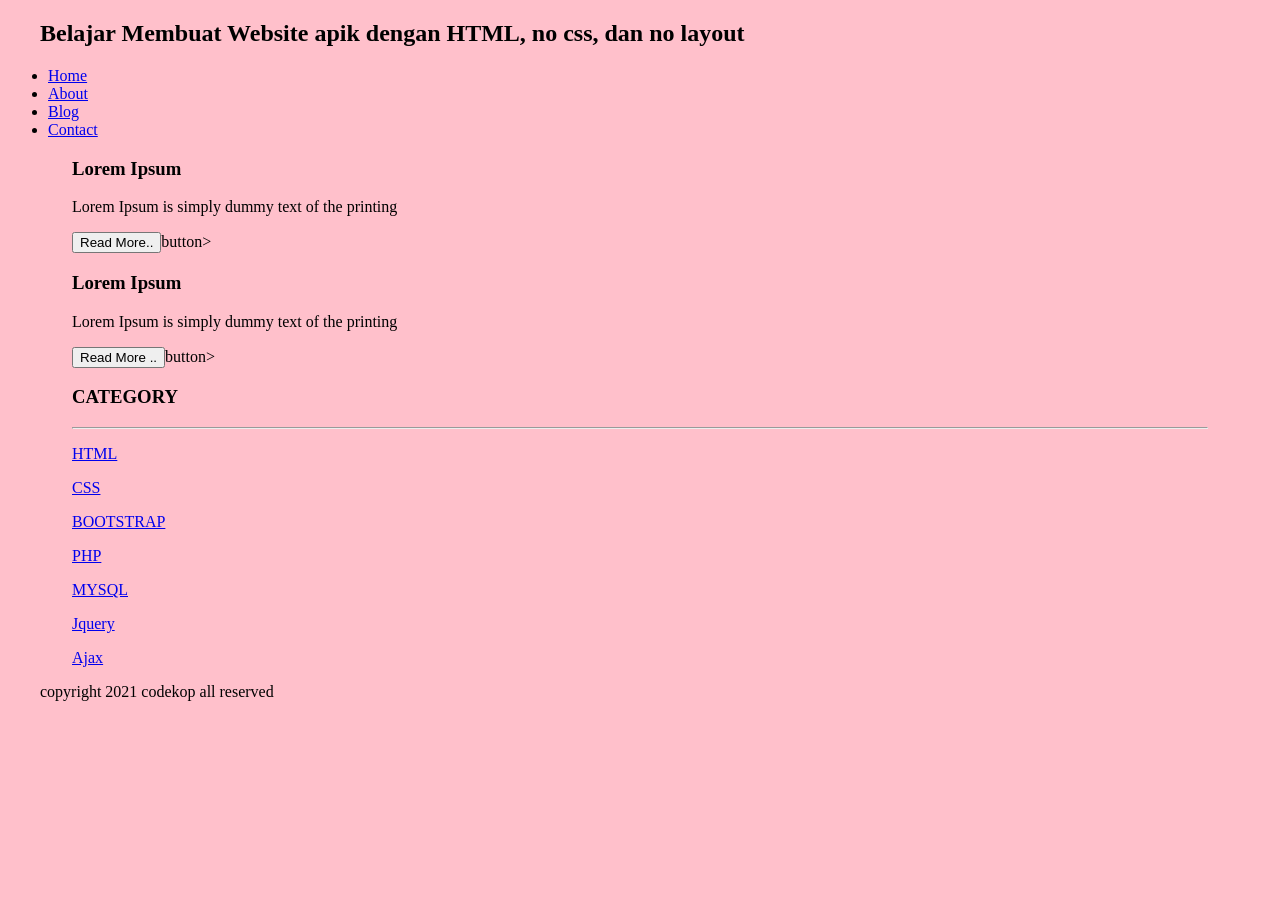
==== index.html @ 19ed8104 "Update index.html" ====
<!DOCTYPE html>
<html lang="en">
 <head>
  <title>Delayota</title>
  <link rel="stylesheet" href="style.css">
 </head>
 <body>
  <div class="header">
     <div class="jarak">
 <h2>Belajar Membuat Website apik dengan HTML, no css, dan no layout</h2>
     </div>
   </div>
  
    <div class="menu">
         <ul>
                   <li><a href="#">Home</a></li>
                   <li><a href="#">About</a></li>
                   <li><a href="#">Blog</a></li>
                   <li><a href="#">Contact</a></li>
         </ul>
   </div>
  
   <div class="content">
        <div class="jarak">
                 <!--kiri-->
                 <div class="kiri">
                          <!--blog-->
                          <div class="border">
                                  <div class="jarak">
                                           <h3>Lorem Ipsum</h3>
                                           <p>Lorem Ipsum is simply dummy text of the printing</p>
                                           <button class="btn">Read More..</button>button>
                                  </div>
                          </div>
                          <!--end blog-->
                          <!--blog-->
                          <div class="border">
                                   <div class="jarak">
                                             <h3>Lorem Ipsum</h3>
                                             <p>Lorem Ipsum is simply dummy text of the printing</p>
                                             <button class="btn">Read More ..</button>button>
                                   </div>
                          </div>
                          <!--end blog-->
                 </div>
                 <!--kiri-->
                 <!--kanan-->
                 <div class="kanan">
                          <div class="jarak">
                                   <h3>CATEGORY</h3>
                                   <hr/>
                                   <p><a href="#" class="undercor">HTML</a></p>
                                   <p><a href="#" class="undercor">CSS</a></p>
                                   <p><a href="#" class="undercor">BOOTSTRAP</a></p>
                                   <p><a href="#" class="undercor">PHP</a></p>
                                   <p><a href="#" class="undercor">MYSQL</a></p>
                                   <p><a href="#" class="undercor">Jquery</a></p>
                                   <p><a href="#" class="undercor">Ajax</a></p>
                          </div>
                 </div>
                 <!--KANAN-->
        </div>
</div>
<div class="footer">
         <div class="jarak">
                   <p>copyright 2021 codekop all reserved</p>
         </div>
</div>
---- style.css ----
body
{
 background-color:pink;
}
.jarak{
     padding:0 2pc;
 ]
.menu{
    background-color:#417aa8;
    height:50px;
    line-height:50px;
    position:relative;
    width:90%
    margin:0 auto;
    padding:0 auto;
}
.menu ul {
    list-style:none;
}
.menu ul li a {
    float:left;
    width:70px;
    display:block;
    text-align:center;
    color:#FFF;
    text-decoration:none;
}
.menu ul li a:hover {
    background-color:#4b88bb;
    display:block;
}
.content{
    width:90%
    margin:auto;
    height:420px;
    padding:0,1px;
    background:#fff;
    color:#333;
}
.border{
    border:2px solid #4887b9;
    margin-top:1pc;
    paddding-bottom:1pc;
    paddding-left:2pc;
    paddding-right:2pc;
}
.kiri{
    width:70%
    float:left;
    margin:auto;
    background:#fff;
    height:420px;
}
.kanan{
    width:30%
    float:left;
    margin:auto;
    background:#fff;
    height:420px;
}
.undecor{
    text-decoration:none;
}
.footer{
    width:90%
    margin:auto;
    height:40px;
    line-height:40px;
    background:#417aa8;
    color:#fff;
    margin-bottom: 1pc;
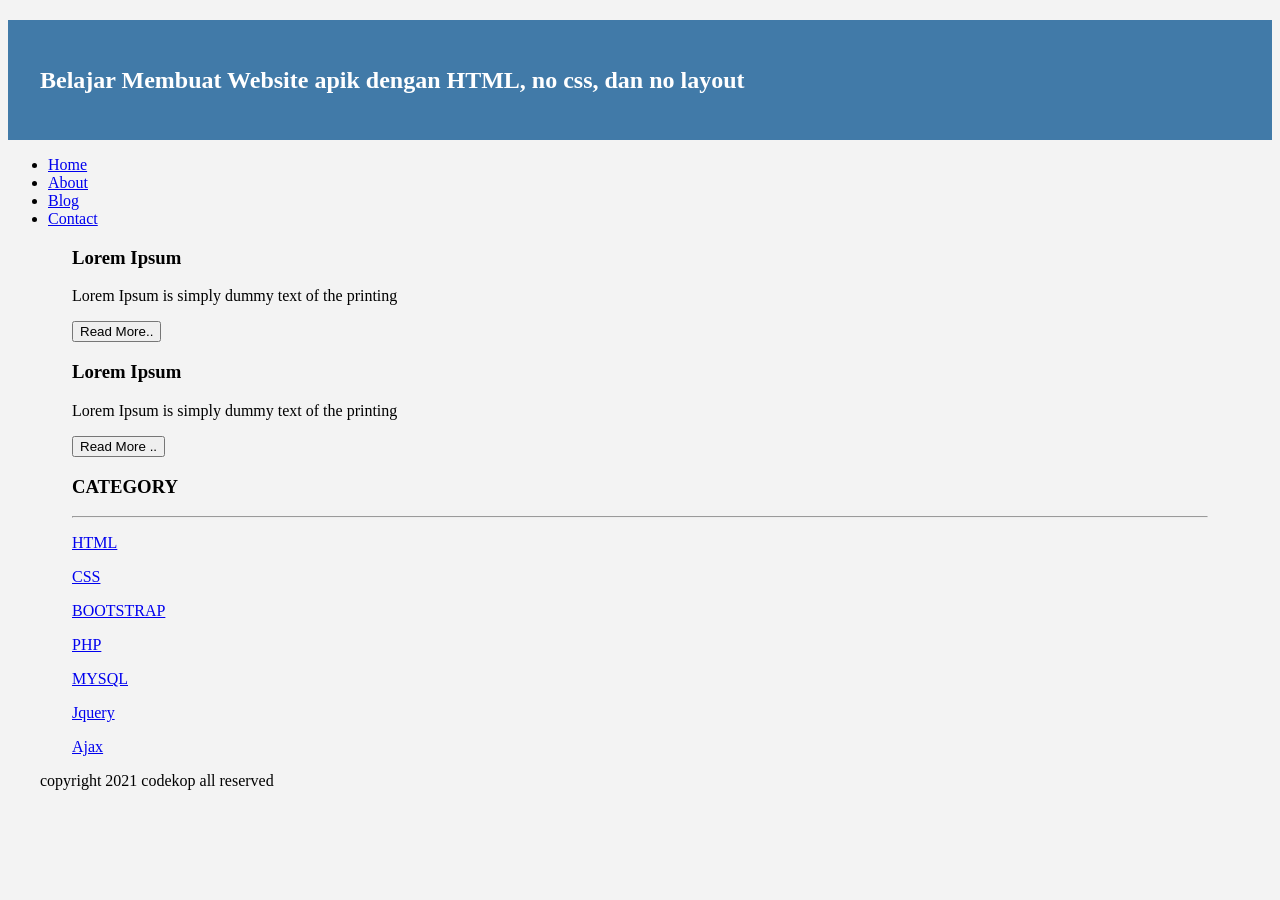
==== commit b7eb37e1: "Update index.html" ====
--- a/index.html
+++ b/index.html
@@ -29,7 +29,7 @@
                                   <div class="jarak">
                                            <h3>Lorem Ipsum</h3>
                                            <p>Lorem Ipsum is simply dummy text of the printing</p>
-                                           <button class="btn">Read More..</button>button>
+                                           <button class="btn">Read More..</button>
                                   </div>
                           </div>
                           <!--end blog-->
@@ -38,7 +38,7 @@
                                    <div class="jarak">
                                              <h3>Lorem Ipsum</h3>
                                              <p>Lorem Ipsum is simply dummy text of the printing</p>
-                                             <button class="btn">Read More ..</button>button>
+                                             <button class="btn">Read More ..</button>
                                    </div>
                           </div>
                           <!--end blog-->
--- a/style.css
+++ b/style.css
@@ -1,6 +1,17 @@
-body
-{
- background-color:pink;
+body{
+ background:#f3f3f3;
+ color:#333
+ width:100%
+ font-family:sans-serif;
+ margin:0 nauto;
+}
+.header{
+  width:90%
+  margin:auto;
+  height:120px;
+  line-height:120px;
+  background:#417aa8;
+  color:#fff;
 }
 .jarak{
      padding:0 2pc;
@@ -14,10 +25,10 @@
     margin:0 auto;
     padding:0 auto;
 }
-.menu ul {
+.menu ul{
     list-style:none;
 }
-.menu ul li a {
+.menu ul li a{
     float:left;
     width:70px;
     display:block;
@@ -25,7 +36,7 @@
     color:#FFF;
     text-decoration:none;
 }
-.menu ul li a:hover {
+.menu ul li a:hover{
     background-color:#4b88bb;
     display:block;
 }
@@ -69,4 +80,4 @@
     background:#417aa8;
     color:#fff;
     margin-bottom: 1pc;
- 
+}
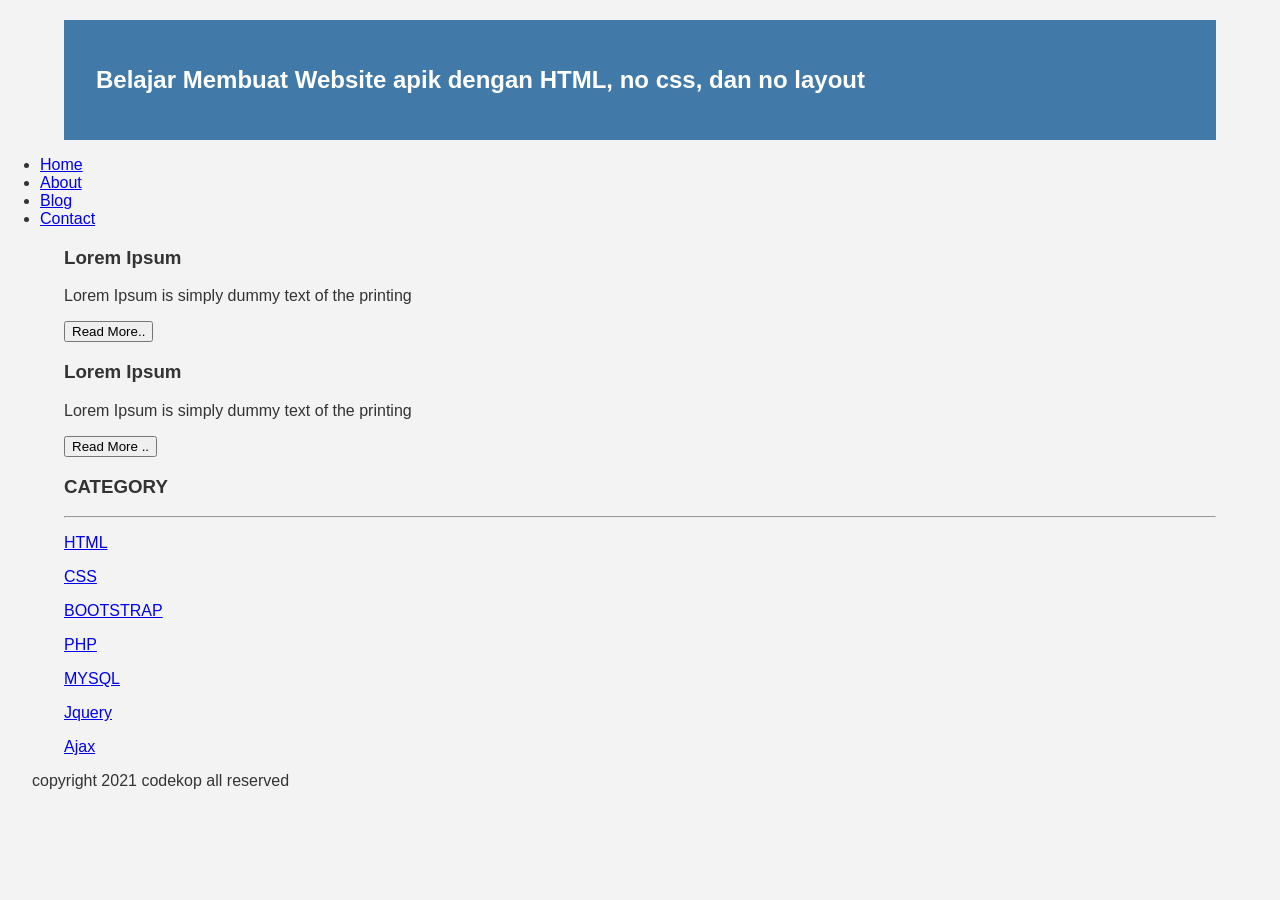
==== commit 204e0ab9: "Update index.html" ====
--- a/index.html
+++ b/index.html
@@ -22,9 +22,9 @@
   
    <div class="content">
         <div class="jarak">
-                 <!--kiri-->
+                 <!-- kiri -->
                  <div class="kiri">
-                          <!--blog-->
+                          <!-- blog -->
                           <div class="border">
                                   <div class="jarak">
                                            <h3>Lorem Ipsum</h3>
@@ -32,8 +32,8 @@
                                            <button class="btn">Read More..</button>
                                   </div>
                           </div>
-                          <!--end blog-->
-                          <!--blog-->
+                          <!-- end blog -->
+                          <!-- blog -->
                           <div class="border">
                                    <div class="jarak">
                                              <h3>Lorem Ipsum</h3>
@@ -41,10 +41,10 @@
                                              <button class="btn">Read More ..</button>
                                    </div>
                           </div>
-                          <!--end blog-->
+                          <!-- end blog -->
                  </div>
-                 <!--kiri-->
-                 <!--kanan-->
+                 <!-- kiri -->
+                 <!-- kanan -->
                  <div class="kanan">
                           <div class="jarak">
                                    <h3>CATEGORY</h3>
@@ -58,7 +58,7 @@
                                    <p><a href="#" class="undercor">Ajax</a></p>
                           </div>
                  </div>
-                 <!--KANAN-->
+                 <!-- kanan -->
         </div>
 </div>
 <div class="footer">
--- a/style.css
+++ b/style.css
@@ -1,21 +1,24 @@
 body{
  background:#f3f3f3;
- color:#333
- width:100%
+ color:#333;
+ width:100%;
  font-family:sans-serif;
- margin:0 nauto;
+ margin:0 auto;
 }
+
 .header{
-  width:90%
+  width:90%;
   margin:auto;
   height:120px;
   line-height:120px;
   background:#417aa8;
   color:#fff;
 }
+
 .jarak{
      padding:0 2pc;
  ]
+ 
 .menu{
     background-color:#417aa8;
     height:50px;
@@ -25,9 +28,11 @@
     margin:0 auto;
     padding:0 auto;
 }
+ 
 .menu ul{
     list-style:none;
 }
+ 
 .menu ul li a{
     float:left;
     width:70px;
@@ -36,18 +41,21 @@
     color:#FFF;
     text-decoration:none;
 }
+ 
 .menu ul li a:hover{
     background-color:#4b88bb;
     display:block;
 }
+ 
 .content{
     width:90%
     margin:auto;
     height:420px;
-    padding:0,1px;
+    padding:0.1px;
     background:#fff;
     color:#333;
 }
+ 
 .border{
     border:2px solid #4887b9;
     margin-top:1pc;
@@ -55,6 +63,7 @@
     paddding-left:2pc;
     paddding-right:2pc;
 }
+ 
 .kiri{
     width:70%
     float:left;
@@ -62,6 +71,7 @@
     background:#fff;
     height:420px;
 }
+ 
 .kanan{
     width:30%
     float:left;
@@ -69,9 +79,11 @@
     background:#fff;
     height:420px;
 }
+ 
 .undecor{
     text-decoration:none;
 }
+ 
 .footer{
     width:90%
     margin:auto;
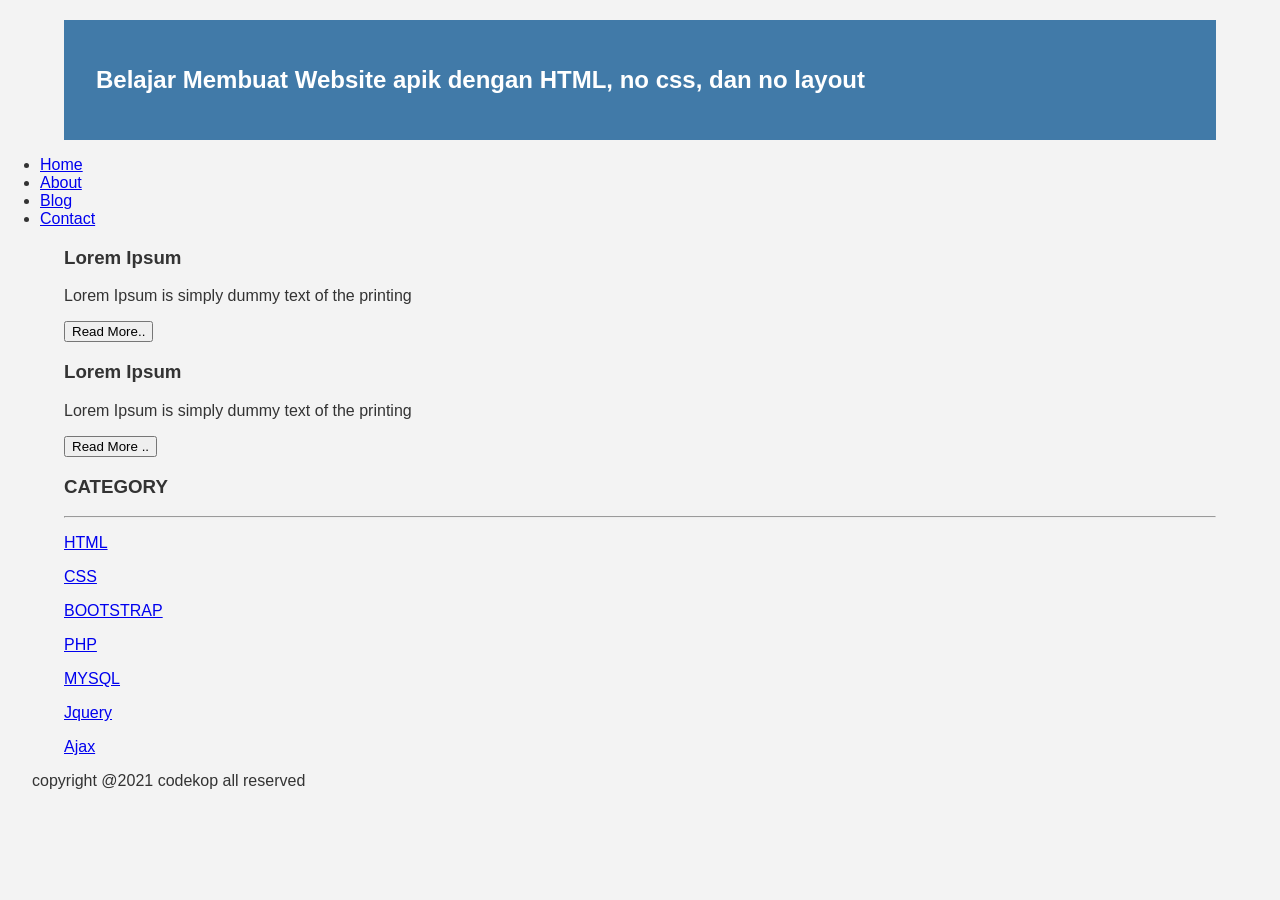
==== commit 921d6695: "Update index.html" ====
--- a/index.html
+++ b/index.html
@@ -63,6 +63,6 @@
 </div>
 <div class="footer">
          <div class="jarak">
-                   <p>copyright 2021 codekop all reserved</p>
+                   <p>copyright @2021 codekop all reserved</p>
          </div>
 </div>
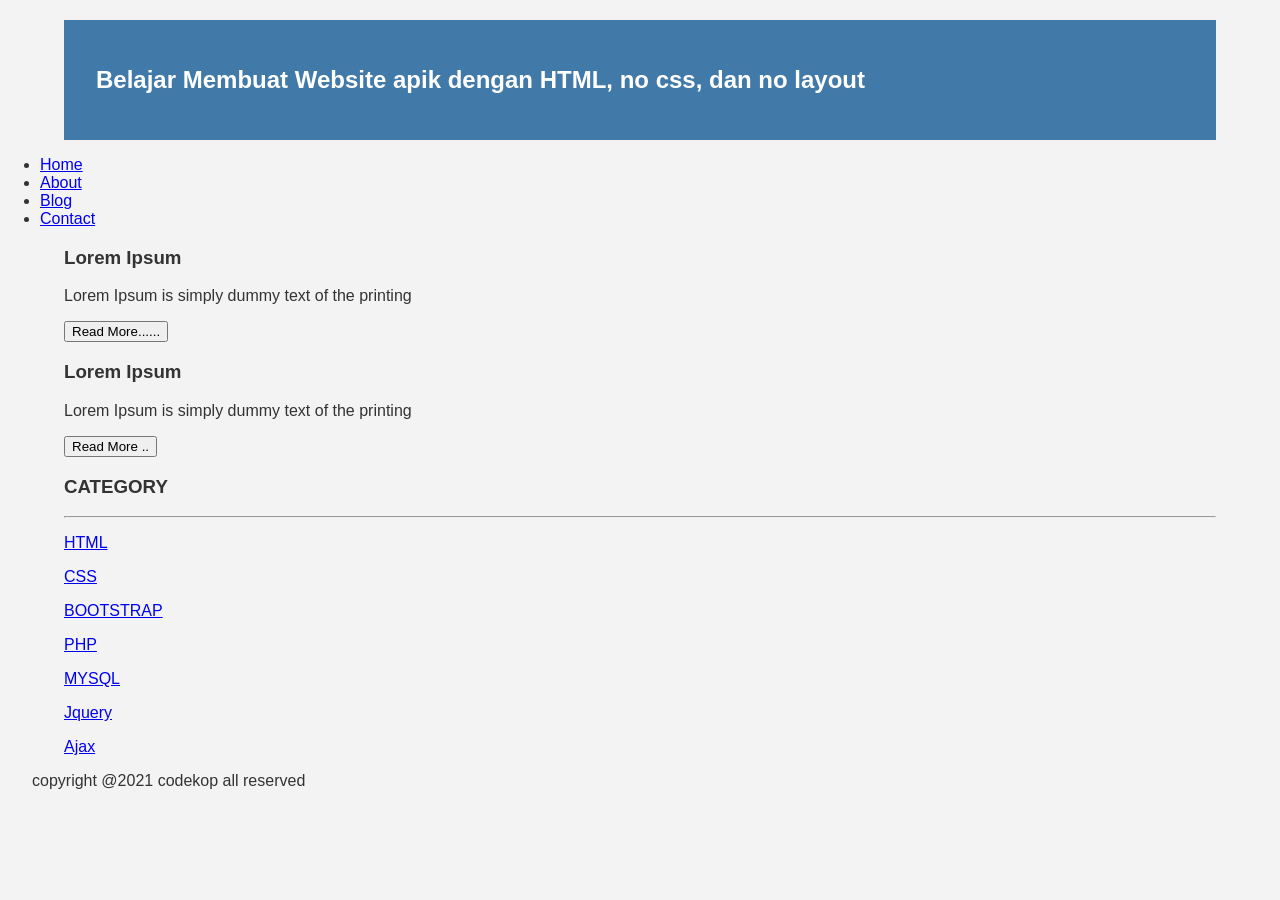
==== commit 2a57c354: "Update index.html" ====
--- a/index.html
+++ b/index.html
@@ -6,14 +6,14 @@
  </head>
  <body>
   <div class="header">
-     <div class="jarak">
+   <div class="jarak">
  <h2>Belajar Membuat Website apik dengan HTML, no css, dan no layout</h2>
      </div>
-   </div>
+    </div>
   
     <div class="menu">
          <ul>
-                   <li><a href="#">Home</a></li>
+                  <li><a href="#">Home</a></li>
                    <li><a href="#">About</a></li>
                    <li><a href="#">Blog</a></li>
                    <li><a href="#">Contact</a></li>
@@ -29,7 +29,7 @@
                                   <div class="jarak">
                                            <h3>Lorem Ipsum</h3>
                                            <p>Lorem Ipsum is simply dummy text of the printing</p>
-                                           <button class="btn">Read More..</button>
+                                           <button class="btn">Read More......</button>
                                   </div>
                           </div>
                           <!-- end blog -->
@@ -65,4 +65,5 @@
          <div class="jarak">
                    <p>copyright @2021 codekop all reserved</p>
          </div>
-</div>
+     </div>
+ 
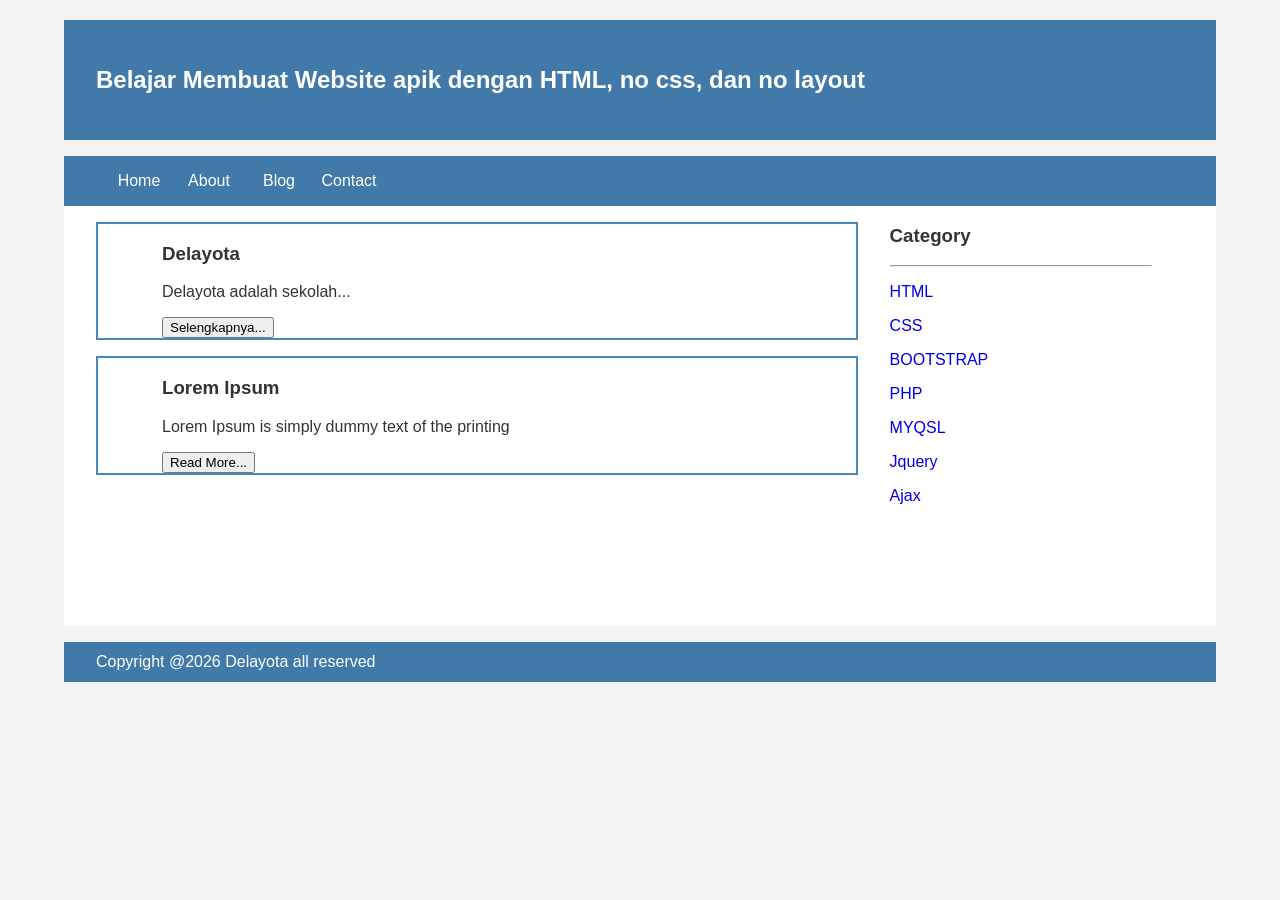
==== commit a3029dc0: "index.html Updated content and structure of index.html with new sections and improved text." ====
--- a/index.html
+++ b/index.html
@@ -1,69 +1,72 @@
-<!DOCTYPE html>
-<html lang="en">
- <head>
-  <title>Delayota</title>
-  <link rel="stylesheet" href="style.css">
- </head>
- <body>
-  <div class="header">
-   <div class="jarak">
- <h2>Belajar Membuat Website apik dengan HTML, no css, dan no layout</h2>
-     </div>
+<!Doctype HTML>
+  <head>
+    <title>Delayota</title>
+    <link rel="stylesheet" href="style.css">
+  </head>
+  <body>
+	  <div class="header">
+		<div class="jarak">
+    		<h2>Belajar Membuat Website apik dengan HTML, no css, dan no layout</h2>
+		</div>	
+	  </div>
+	  <div class="menu">
+		              <ul>
+                           <li><a href="index.html">Home</a></li>
+                           <li><a href="about.html">About</a></li>
+                           <li><a href="#">Blog</a></li>
+                           <li><a href="#">Contact</a></li>
+					  </ul>
+	  </div>
+   <!-- CONTENT -->
+<div class="content">
+    <div class="jarak">
+
+        <!-- kiri -->
+        <div class="kiri">
+            <!-- blog -->
+            <div class="border">
+                <div class="jarak">
+                    <h3>Delayota</h3>
+                    <p>Delayota adalah sekolah...</p>
+                    <button class="btn">Selengkapnya...</button>
+                </div>
+            </div>
+
+            <div class="border">
+                <div class="jarak">
+                    <h3>Lorem Ipsum</h3>
+                    <p>Lorem Ipsum is simply dummy text of the printing</p>
+                    <button class="btn">Read More...</button>
+                </div>
+            </div>
+            <!-- end blog -->
+        </div>
+        <!-- kiri -->
+
+        <!-- kanan -->
+        <div class="kanan">
+            <div class="jarak">
+                <h3>Category</h3>
+                <hr>
+                <p><a href="#" class="undecor">HTML</a></p>
+                <p><a href="#" class="undecor">CSS</a></p>
+                <p><a href="#" class="undecor">BOOTSTRAP</a></p>
+                <p><a href="#" class="undecor">PHP</a></p>
+                <p><a href="#" class="undecor">MYQSL</a></p>
+                <p><a href="#" class="undecor">Jquery</a></p>
+                <p><a href="#" class="undecor">Ajax</a></p>
+            </div>
+        </div>
+        <!-- kanan -->
+
     </div>
-  
-    <div class="menu">
-         <ul>
-                  <li><a href="#">Home</a></li>
-                   <li><a href="#">About</a></li>
-                   <li><a href="#">Blog</a></li>
-                   <li><a href="#">Contact</a></li>
-         </ul>
-   </div>
-  
-   <div class="content">
-        <div class="jarak">
-                 <!-- kiri -->
-                 <div class="kiri">
-                          <!-- blog -->
-                          <div class="border">
-                                  <div class="jarak">
-                                           <h3>Lorem Ipsum</h3>
-                                           <p>Lorem Ipsum is simply dummy text of the printing</p>
-                                           <button class="btn">Read More......</button>
-                                  </div>
-                          </div>
-                          <!-- end blog -->
-                          <!-- blog -->
-                          <div class="border">
-                                   <div class="jarak">
-                                             <h3>Lorem Ipsum</h3>
-                                             <p>Lorem Ipsum is simply dummy text of the printing</p>
-                                             <button class="btn">Read More ..</button>
-                                   </div>
-                          </div>
-                          <!-- end blog -->
-                 </div>
-                 <!-- kiri -->
-                 <!-- kanan -->
-                 <div class="kanan">
-                          <div class="jarak">
-                                   <h3>CATEGORY</h3>
-                                   <hr/>
-                                   <p><a href="#" class="undercor">HTML</a></p>
-                                   <p><a href="#" class="undercor">CSS</a></p>
-                                   <p><a href="#" class="undercor">BOOTSTRAP</a></p>
-                                   <p><a href="#" class="undercor">PHP</a></p>
-                                   <p><a href="#" class="undercor">MYSQL</a></p>
-                                   <p><a href="#" class="undercor">Jquery</a></p>
-                                   <p><a href="#" class="undercor">Ajax</a></p>
-                          </div>
-                 </div>
-                 <!-- kanan -->
-        </div>
 </div>
+
 <div class="footer">
-         <div class="jarak">
-                   <p>copyright @2021 codekop all reserved</p>
-         </div>
-     </div>
- 
+    <div class="jarak">
+        <p>Copyright @2026 Delayota all reserved</p>
+    </div>
+</div>
+
+</body>
+</html>
--- a/style.css
+++ b/style.css
@@ -1,95 +1,93 @@
 body{
- background:#f3f3f3;
+ background-color:#f3f3f3;
  color:#333;
  width:100%;
  font-family:sans-serif;
  margin:0 auto;
 }
-
 .header{
-  width:90%;
-  margin:auto;
-  height:120px;
-  line-height:120px;
-  background:#417aa8;
-  color:#fff;
+   width:90%;
+   margin:auto;
+   height:120px;
+   line-height:120px;
+   background:#417aa8;
+   color:#fff;
 }
 
 .jarak{
-     padding:0 2pc;
- ]
- 
+ padding:0 2pc;
+}
+
 .menu{
     background-color:#417aa8;
     height:50px;
     line-height:50px;
     position:relative;
-    width:90%
+    width:90%;
     margin:0 auto;
     padding:0 auto;
 }
- 
-.menu ul{
-    list-style:none;
+
+.menu ul li a:hover {
+   background-color:4b88bb;
+   display:block;
 }
- 
-.menu ul li a{
-    float:left;
-    width:70px;
-    display:block;
-    text-align:center;
-    color:#FFF;
-    text-decoration:none;
+
+.menu ul {
+ list-style:none;
 }
- 
-.menu ul li a:hover{
-    background-color:#4b88bb;
-    display:block;
+.menu ul li a {
+  float:left;
+  width:70px;
+  display:block;
+  text-align:center;
+  color:#fff;
+  text-decoration:none;
 }
- 
+
 .content{
-    width:90%
-    margin:auto;
-    height:420px;
-    padding:0.1px;
-    background:#fff;
-    color:#333;
+ width:90%;
+ margin:auto;
+ height:420px;
+ padding:0.1px;
+ background:#fff;
+ color:#333;
 }
- 
+
 .border{
-    border:2px solid #4887b9;
-    margin-top:1pc;
-    paddding-bottom:1pc;
-    paddding-left:2pc;
-    paddding-right:2pc;
+ border:2px solid #4887b9;
+ margin-top:1pc;
+ padding-botom:1pc;
+ padding-left:2pc;
+ padding-right:2pc;
 }
- 
+
 .kiri{
-    width:70%
-    float:left;
-    margin:auto;
-    background:#fff;
-    height:420px;
+ width:70%;
+ float:left;
+ margin:auto;
+ background:#fff;
+ height:420px;
 }
- 
+
 .kanan{
-    width:30%
-    float:left;
-    margin:auto;
-    background:#fff;
-    height:420px;
+ width:30%;
+ float:left;
+ margin:auto;
+ background:#fff;
+ height:420px;
 }
- 
+
 .undecor{
-    text-decoration:none;
+ text-decoration:none;
 }
- 
+
 .footer{
-    width:90%
-    margin:auto;
-    height:40px;
-    line-height:40px;
-    background:#417aa8;
-    color:#fff;
-    margin-bottom: 1pc;
+ width:90%;
+ margin:auto;
+ height:40px;
+ line-height:40px;
+ background:#417aa8;
+ color:#fff;
+ margin-botoom: 1pc;
 }
